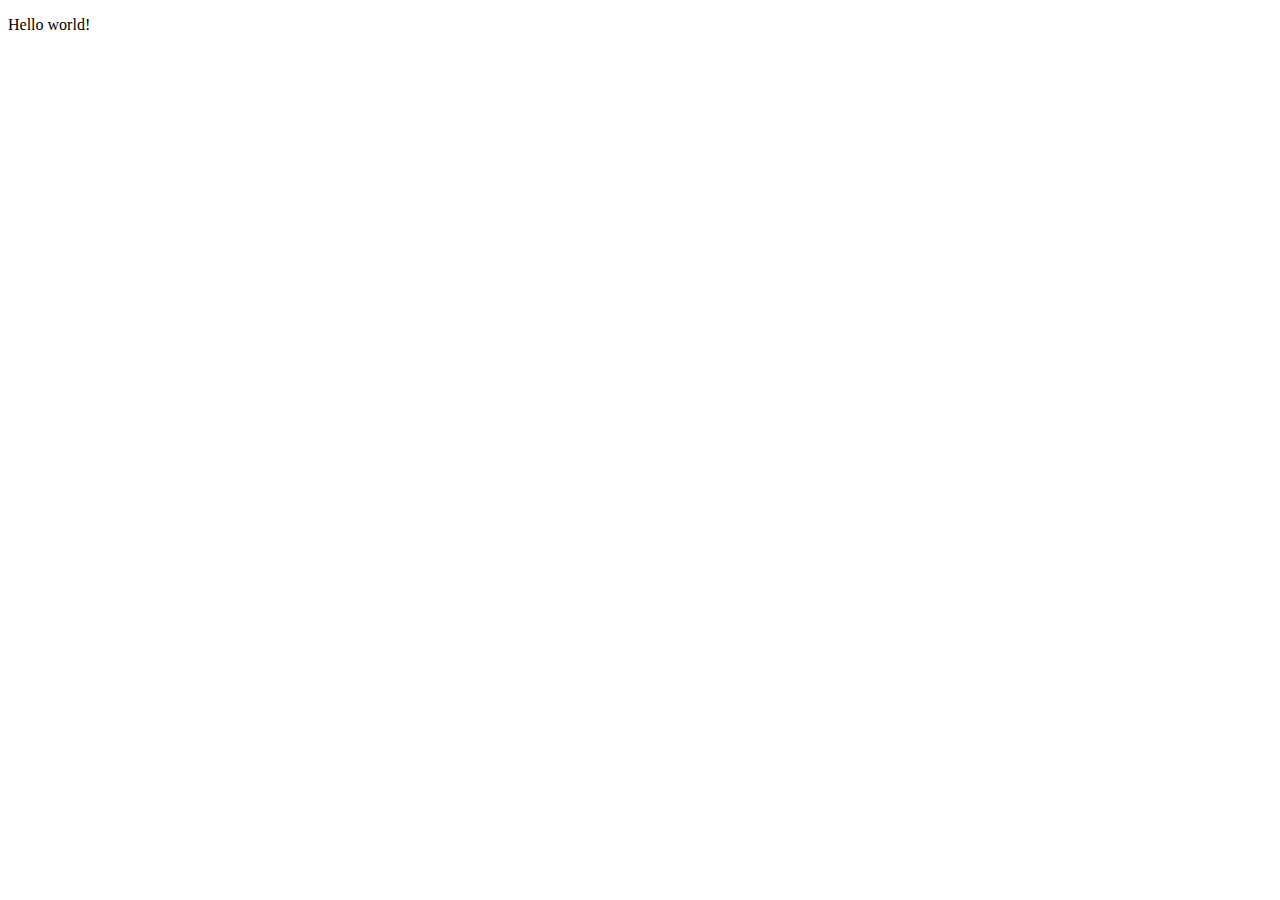
==== index.html @ e392b51a "Add files via upload" ====
<!DOCTYPE html>
<html lang="en">
<meta charset="UTF-8">
<title>Page Title</title>
<meta name="viewport" content="width=device-width,initial-scale=1">
<link rel="stylesheet" href="">
<style>
</style>
<script src=""></script>
<!--- Code above this line will not be displayed on the browser --> 
<body>
<p> Hello world! </p>
</body>
</html>
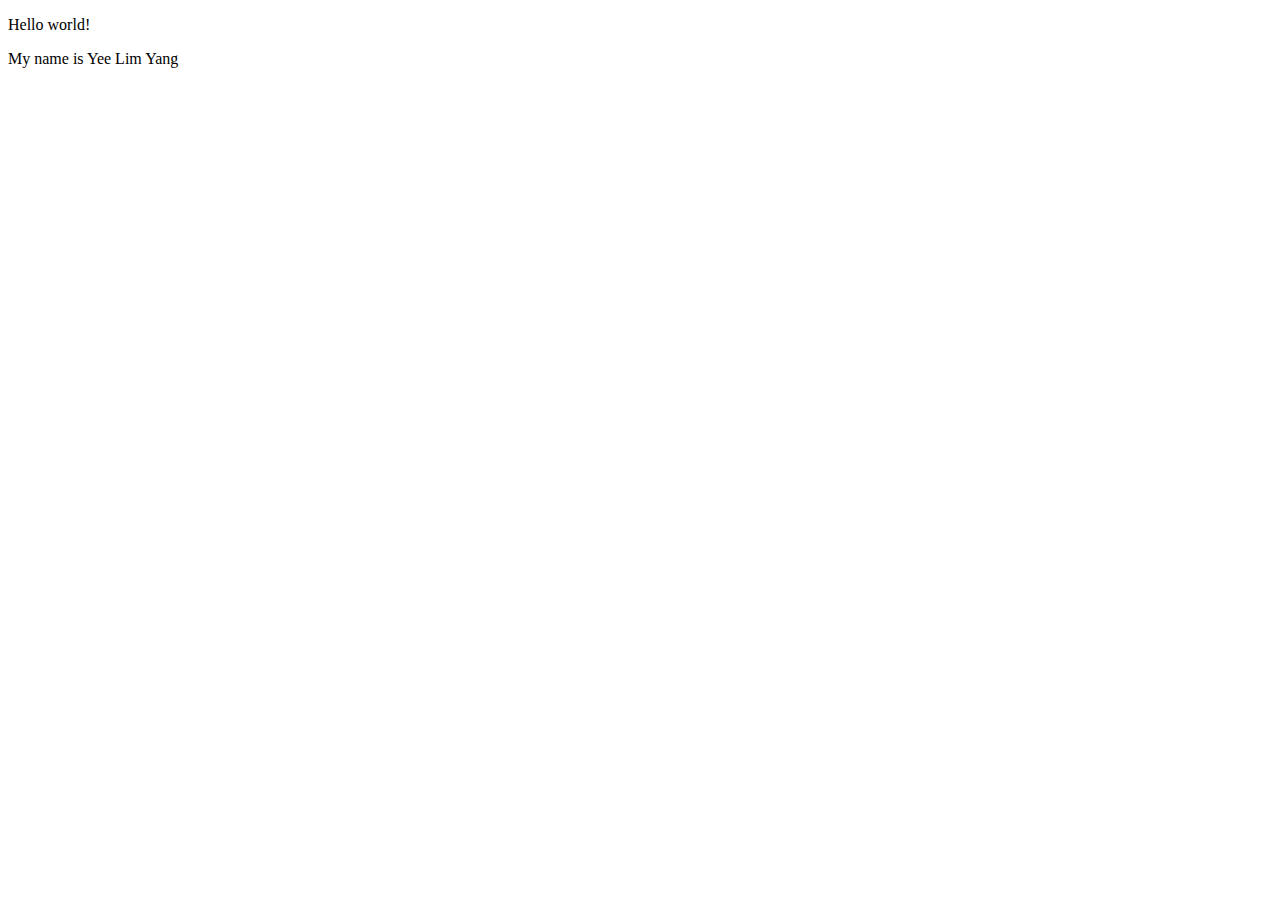
==== commit ed9765d9: "Add files via upload" ====
--- a/index.html
+++ b/index.html
@@ -10,6 +10,7 @@
 <!--- Code above this line will not be displayed on the browser --> 
 <body>
 <p> Hello world! </p>
+<p> My name is Yee Lim Yang </p>
 </body>
 </html>
 
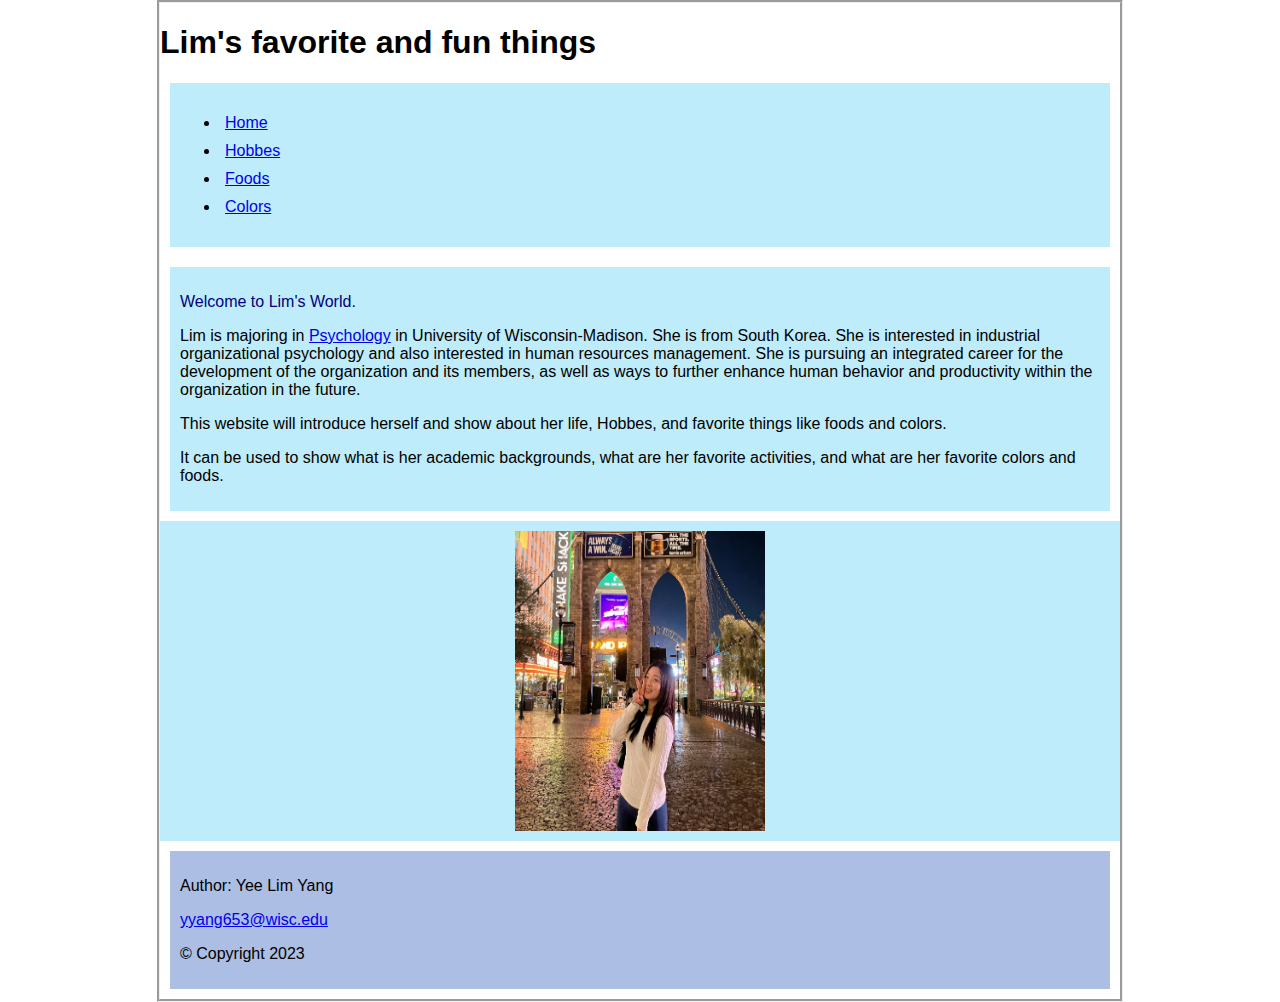
==== commit 81211017: "lis351 m1 project" ====
--- a/index.html
+++ b/index.html
@@ -1,16 +1,48 @@
 <!DOCTYPE html>
 <html lang="en">
+<head>
 <meta charset="UTF-8">
-<title>Page Title</title>
+<title>Lim's Favorites and Fun things</title>
 <meta name="viewport" content="width=device-width,initial-scale=1">
-<link rel="stylesheet" href="">
+<link rel="stylesheet" text="text/css" href="stylesheet.css">
+</head>
 <style>
 </style>
 <script src=""></script>
 <!--- Code above this line will not be displayed on the browser --> 
 <body>
-<p> Hello world! </p>
-<p> My name is Yee Lim Yang </p>
+<header>
+<h1>Lim's favorite and fun things</h1>
+<nav>
+<ul>
+<li><a href="index.html">Home</a></li>
+<li><a href="hobbes.html">Hobbes</a></li>
+<li><a href="foods.html">Foods</a></li>
+<li><a href="colors.html">Colors</a></li>
+</ul>
+</nav>
+</header>
+<section>
+<main>
+<p style="color:navy;">Welcome to Lim's World. </p>
+
+<p>Lim is majoring in <a href="https://psych.wisc.edu">Psychology</a> in University of Wisconsin-Madison. She is from South Korea. She is interested in industrial organizational psychology and also interested in human resources management. She is pursuing an integrated career for the development of the organization and its members, as well as ways to further enhance human behavior and productivity within the organization in the future.</p>
+<p>This website will introduce herself and show about her life, Hobbes, and favorite things like foods and colors.</p>
+<p>It can be used to show what is her academic backgrounds, what are her favorite activities, and what are her favorite colors and foods.</p>
+</main>
+
+<article>
+ <img src="mypicture_lis351.jpg" alt"Limphoto" width="250" height="300"
+</article>
+
+</section>
+
+<footer>
+<p>Author: Yee Lim Yang</p>
+<p><a href="mailto:yyang653@wisc.edu">yyang653@wisc.edu</a>
+<p>&copy; Copyright 2023</p>
+</footer>
+
 </body>
 </html>
 
--- a/stylesheet.css
+++ b/stylesheet.css
@@ -0,0 +1,57 @@
+*{
+	font-family: Arial, verdana, sans-serif;
+	color:#D8D2FA
+    text-align: center;
+	
+}
+
+body {
+	width:960px;
+	margin: 0 auto;
+	border: groove;
+}
+
+p {
+  font-family: Arial, Helvetica, sans-serif;
+}
+
+nav {
+	background-color: #BEECFA;
+	padding: 10px;
+	margin: 10px
+}
+li {
+	diplay: inline;
+	padding:  5px;
+}
+
+section {
+	overflow: auto;
+	height: 100%;
+}
+
+main {
+	background-color: #BEECFA;
+	padding: 10px;
+	margin: 10px
+}
+
+article {
+	background-color: #BEECFA;
+	padding: 10px;
+	margin: 10px
+	width: 280 px;
+	float: center;
+}
+
+img {
+  display: block;
+  margin-left: auto;
+  margin-right: auto;
+}
+
+footer {
+	background-color: #ACBEE3;
+	padding: 10px;
+	margin: 10px;	
+}
